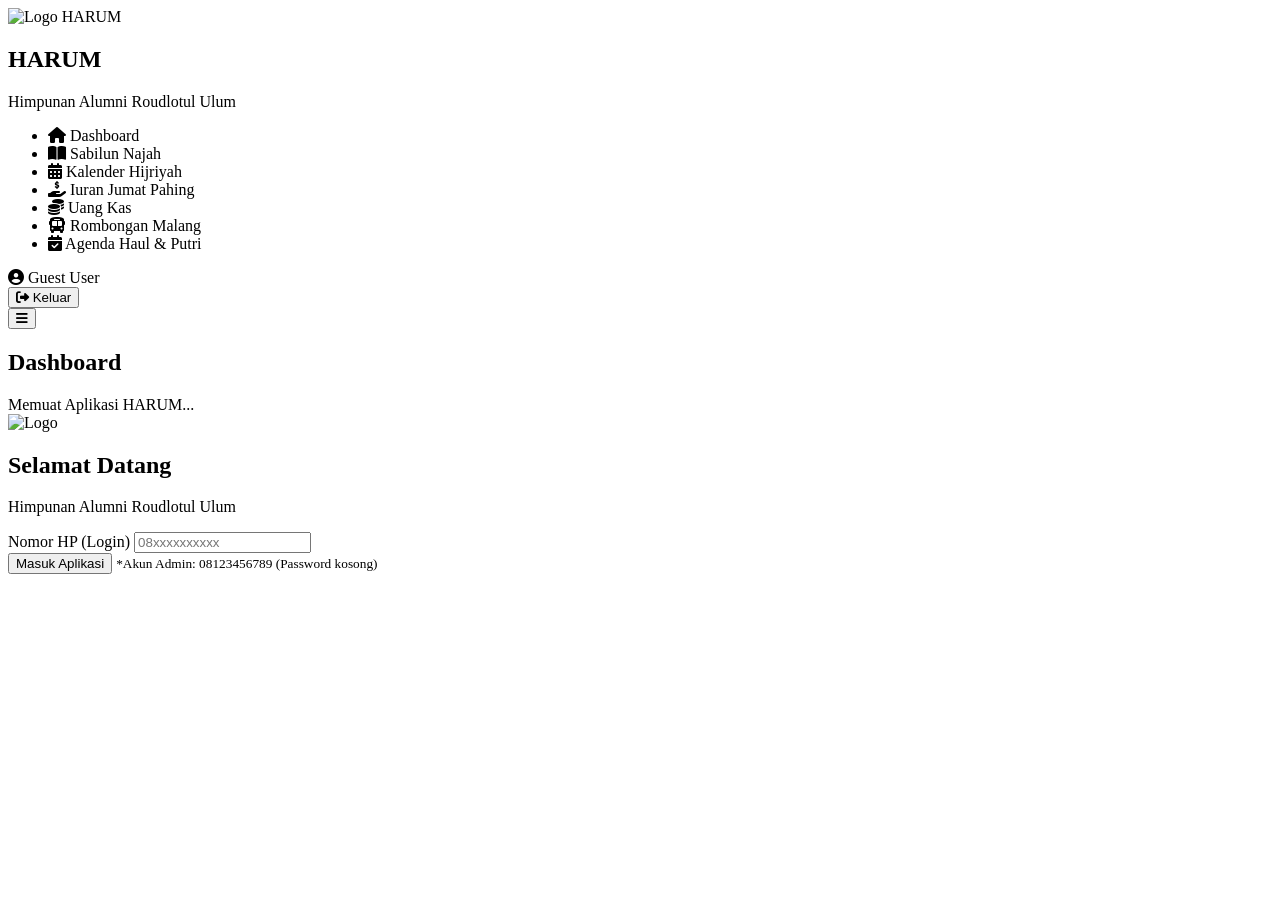
==== harum-app/index.html @ fa131736 "Create harum-app/index.html" ====
<!DOCTYPE html>
<html lang="id">
<head>
    <meta charset="UTF-8">
    <meta name="viewport" content="width=device-width, initial-scale=1.0">
    <title>HARUM - Himpunan Alumni Roudlotul Ulum</title>
    <!-- Link ke CSS Utama -->
    <link rel="stylesheet" href="style.css">
    <!-- Font Awesome untuk Ikon -->
    <link rel="stylesheet" href="https://cdnjs.cloudflare.com/ajax/libs/font-awesome/6.4.0/css/all.min.css">
    <!-- Library untuk Konversi Tanggal Hijriyah (Client-side) -->
    <script src="https://cdn.jsdelivr.net/npm/moment-hijri@2.1.0/moment-hijri.min.js"></script>
</head>
<body>

    <!-- SIDEBAR / NAVIGASI -->
    <nav id="sidebar" class="sidebar">
        <div class="sidebar-header">
            <!-- Logo disimpan di assets, pastikan nama filenya sesuai -->
            <img src="assets/logo.svg" alt="Logo HARUM" class="logo-img">
            <h1>HARUM</h1>
            <p>Himpunan Alumni Roudlotul Ulum</p>
        </div>

        <ul class="nav-links" id="navLinks">
            <li class="active" data-page="dashboard"><i class="fas fa-home"></i> Dashboard</li>
            <li data-page="sabilun"><i class="fas fa-book-open"></i> Sabilun Najah</li>
            <li data-page="kalender"><i class="fas fa-calendar-alt"></i> Kalender Hijriyah</li>
            <li data-page="iuran"><i class="fas fa-hand-holding-usd"></i> Iuran Jumat Pahing</li>
            <li data-page="kas"><i class="fas fa-coins"></i> Uang Kas</li>
            <li data-page="rombongan"><i class="fas fa-bus"></i> Rombongan Malang</li>
            <li data-page="agenda"><i class="fas fa-calendar-check"></i> Agenda Haul & Putri</li>
        </ul>

        <div class="sidebar-footer">
            <div id="userInfo" class="user-info">
                <i class="fas fa-user-circle"></i>
                <span id="userDisplayName">Guest</span>
                <span id="roleBadge" class="badge user-badge">User</span>
            </div>
            <button id="logoutBtn" class="btn-logout"><i class="fas fa-sign-out-alt"></i> Keluar</button>
        </div>
    </nav>

    <!-- OVERLAY (Untuk Mobile saat sidebar terbuka) -->
    <div id="overlay" class="overlay"></div>

    <!-- KONTEN UTAMA -->
    <main id="mainContent" class="main-content">
        <!-- HEADER APLIKASI -->
        <header class="top-header">
            <button id="menuToggle" class="menu-btn"><i class="fas fa-bars"></i></button>
            <div class="header-title">
                <h2 id="pageTitle">Dashboard</h2>
            </div>
            <div class="header-actions">
                <!-- Widget Quote akan di-render oleh JS di sini -->
                <div id="quoteWidget" class="quote-widget"></div>
            </div>
        </header>

        <!-- AREA KONTEN DINAMIS -->
        <section id="contentArea" class="content-wrapper">
            <!-- Semua halaman akan di-render oleh app.js atau component js ke dalam div ini -->
            <div id="pageContainer">
                <!-- Default: Loading Screen atau Login Screen (JS akan handle ini) -->
                <div class="loading-screen">Memuat Aplikasi HARUM...</div>
            </div>
        </section>
    </main>

    <!-- MODAL LOGIN -->
    <div id="loginModal" class="modal-overlay active">
        <div class="modal-content login-box">
            <div class="login-header">
                <img src="assets/logo.svg" alt="Logo" class="login-logo">
                <h2>Selamat Datang</h2>
                <p>Himpunan Alumni Roudlotul Ulum</p>
            </div>
            <form id="loginForm">
                <div class="form-group">
                    <label for="phoneInput">Nomor HP (Login)</label>
                    <input type="tel" id="phoneInput" placeholder="08xxxxxxxxxx" required>
                </div>
                <button type="submit" class="btn-primary btn-block">Masuk Aplikasi</button>
                <small class="helper-text">*Akun Admin: 08123456789 (Password kosong)</small>
            </form>
        </div>
    </div>

    <!-- Script Utama Aplikasi -->
    <script type="module" src="app.js"></script>
</body>
</html>
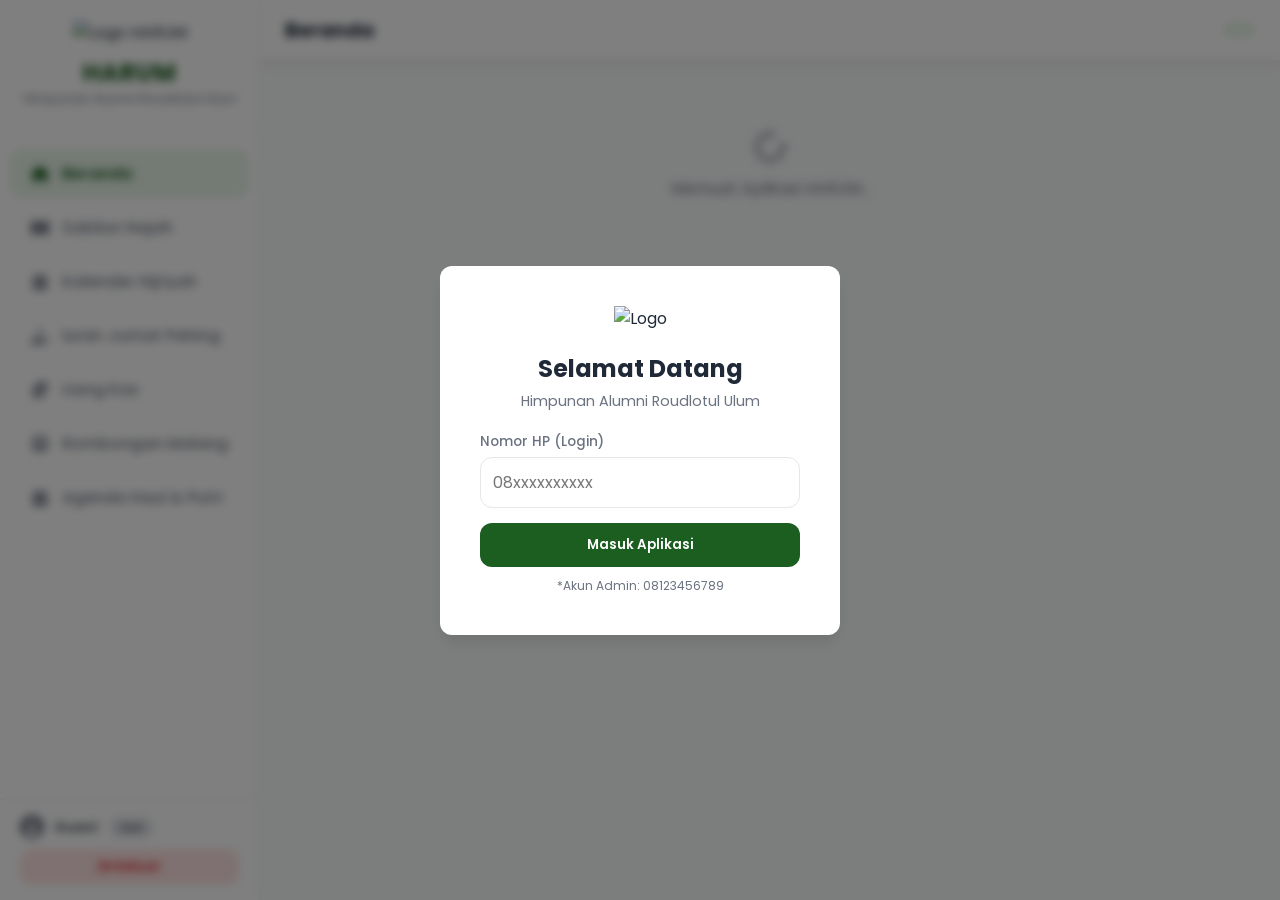
==== commit 6cf4d54a: "Update index.html" ====
--- a/harum-app/index.html
+++ b/harum-app/index.html
@@ -4,27 +4,38 @@
     <meta charset="UTF-8">
     <meta name="viewport" content="width=device-width, initial-scale=1.0">
     <title>HARUM - Himpunan Alumni Roudlotul Ulum</title>
+    
     <!-- Link ke CSS Utama -->
     <link rel="stylesheet" href="style.css">
+    
     <!-- Font Awesome untuk Ikon -->
     <link rel="stylesheet" href="https://cdnjs.cloudflare.com/ajax/libs/font-awesome/6.4.0/css/all.min.css">
-    <!-- Library untuk Konversi Tanggal Hijriyah (Client-side) -->
+    
+    <!-- Library untuk Konversi Tanggal Hijriyah & Jawa (Client-side) -->
     <script src="https://cdn.jsdelivr.net/npm/moment-hijri@2.1.0/moment-hijri.min.js"></script>
+    
+    <!-- Google Font: Amiri untuk Tulisan Arab (Blog Sabilun) & Poppins untuk UI -->
+    <link href="https://fonts.googleapis.com/css2?family=Amiri:ital,wght@0,400;0,700;1,400&family=Poppins:wght@300;400;500;600;700&display=swap" rel="stylesheet">
 </head>
 <body>
 
-    <!-- SIDEBAR / NAVIGASI -->
+    <!-- ============================================
+    SIDEBAR / NAVIGASI UTAMA
+    ============================================ -->
     <nav id="sidebar" class="sidebar">
         <div class="sidebar-header">
-            <!-- Logo disimpan di assets, pastikan nama filenya sesuai -->
+            <!-- Pastikan file logo.svg ada di folder assets -->
             <img src="assets/logo.svg" alt="Logo HARUM" class="logo-img">
             <h1>HARUM</h1>
             <p>Himpunan Alumni Roudlotul Ulum</p>
         </div>
 
         <ul class="nav-links" id="navLinks">
-            <li class="active" data-page="dashboard"><i class="fas fa-home"></i> Dashboard</li>
+            <!-- Beranda: Media Center -->
+            <li class="active" data-page="beranda"><i class="fas fa-home"></i> Beranda</li>
+            <!-- Sabilun Najah: Blog Arab -->
             <li data-page="sabilun"><i class="fas fa-book-open"></i> Sabilun Najah</li>
+            <!-- Fitur Lainnya -->
             <li data-page="kalender"><i class="fas fa-calendar-alt"></i> Kalender Hijriyah</li>
             <li data-page="iuran"><i class="fas fa-hand-holding-usd"></i> Iuran Jumat Pahing</li>
             <li data-page="kas"><i class="fas fa-coins"></i> Uang Kas</li>
@@ -42,34 +53,43 @@
         </div>
     </nav>
 
-    <!-- OVERLAY (Untuk Mobile saat sidebar terbuka) -->
+    <!-- Overlay (Untuk Mobile saat sidebar terbuka) -->
     <div id="overlay" class="overlay"></div>
 
-    <!-- KONTEN UTAMA -->
+    <!-- ============================================
+    KONTEN UTAMA
+    ============================================ -->
     <main id="mainContent" class="main-content">
         <!-- HEADER APLIKASI -->
         <header class="top-header">
+            <!-- Tombol Menu Mobile -->
             <button id="menuToggle" class="menu-btn"><i class="fas fa-bars"></i></button>
+            
             <div class="header-title">
-                <h2 id="pageTitle">Dashboard</h2>
+                <h2 id="pageTitle">Beranda</h2>
             </div>
+            
             <div class="header-actions">
-                <!-- Widget Quote akan di-render oleh JS di sini -->
+                <!-- Widget Quote Al-Qur'an Dinamis -->
                 <div id="quoteWidget" class="quote-widget"></div>
             </div>
         </header>
 
         <!-- AREA KONTEN DINAMIS -->
         <section id="contentArea" class="content-wrapper">
-            <!-- Semua halaman akan di-render oleh app.js atau component js ke dalam div ini -->
             <div id="pageContainer">
-                <!-- Default: Loading Screen atau Login Screen (JS akan handle ini) -->
-                <div class="loading-screen">Memuat Aplikasi HARUM...</div>
+                <!-- Akan diisi oleh app.js -->
+                <div class="loading-screen" style="text-align:center; padding:50px; color:#6b7280;">
+                    <i class="fas fa-spinner fa-spin fa-2x"></i>
+                    <p style="margin-top:10px;">Memuat Aplikasi HARUM...</p>
+                </div>
             </div>
         </section>
     </main>
 
-    <!-- MODAL LOGIN -->
+    <!-- ============================================
+    MODAL LOGIN
+    ============================================ -->
     <div id="loginModal" class="modal-overlay active">
         <div class="modal-content login-box">
             <div class="login-header">
@@ -83,12 +103,14 @@
                     <input type="tel" id="phoneInput" placeholder="08xxxxxxxxxx" required>
                 </div>
                 <button type="submit" class="btn-primary btn-block">Masuk Aplikasi</button>
-                <small class="helper-text">*Akun Admin: 08123456789 (Password kosong)</small>
+                <small class="helper-text">*Akun Admin: 08123456789</small>
             </form>
         </div>
     </div>
 
-    <!-- Script Utama Aplikasi -->
+    <!-- ============================================
+    SCRIPT UTAMA (MODULAR)
+    ============================================ -->
     <script type="module" src="app.js"></script>
 </body>
 </html>
--- a/harum-app/style.css
+++ b/harum-app/style.css
@@ -0,0 +1,372 @@
+/* =========================================
+   1. IMPORTS & VARIABLES
+   ========================================= */
+@import url('https://fonts.googleapis.com/css2?family=Amiri:ital,wght@0,400;0,700;1,400&family=Poppins:wght@300;400;500;600;700&display=swap');
+
+:root {
+    --primary-color: #1b5e20; /* Hijau tua sesuai logo */
+    --primary-light: #388e3c;
+    --primary-bg: #e8f5e9;
+    --white: #ffffff;
+    --gray-50: #f9fafb;
+    --gray-100: #f3f4f6;
+    --gray-200: #e5e7eb;
+    --gray-600: #6b7280;
+    --gray-800: #1f2937;
+    --sidebar-width: 260px;
+    --shadow-md: 0 4px 6px -1px rgba(0, 0, 0, 0.1);
+    --shadow-lg: 0 10px 15px -3px rgba(0, 0, 0, 0.1);
+    --radius: 12px;
+    --transition: all 0.3s ease;
+}
+
+* {
+    margin: 0;
+    padding: 0;
+    box-sizing: border-box;
+    font-family: 'Poppins', sans-serif; /* Font Utama */
+}
+
+body {
+    background-color: var(--gray-50);
+    color: var(--gray-800);
+    display: flex;
+    height: 100vh;
+    overflow: hidden;
+}
+
+/* =========================================
+   2. SIDEBAR (Navigasi)
+   ========================================= */
+.sidebar {
+    width: var(--sidebar-width);
+    background: var(--white);
+    height: 100vh;
+    display: flex;
+    flex-direction: column;
+    border-right: 1px solid var(--gray-200);
+    position: fixed;
+    top: 0;
+    left: 0;
+    z-index: 1000;
+    transition: transform 0.3s ease;
+    overflow-y: auto;
+}
+
+.sidebar-header {
+    padding: 20px;
+    text-align: center;
+    border-bottom: 1px solid var(--gray-100);
+}
+
+.logo-img, .login-logo {
+    width: 80px;
+    height: 80px;
+    object-fit: contain;
+    margin-bottom: 10px;
+}
+
+.sidebar-header h1 {
+    font-size: 1.5rem;
+    color: var(--primary-color);
+    letter-spacing: 1px;
+}
+.sidebar-header p {
+    font-size: 0.8rem;
+    color: var(--gray-600);
+}
+
+.nav-links {
+    list-style: none;
+    padding: 15px 0;
+    flex: 1;
+}
+.nav-links li {
+    padding: 12px 20px;
+    margin: 5px 10px;
+    border-radius: var(--radius);
+    cursor: pointer;
+    display: flex;
+    align-items: center;
+    gap: 12px;
+    color: var(--gray-600);
+    transition: var(--transition);
+    font-weight: 500;
+}
+.nav-links li i {
+    width: 20px;
+    text-align: center;
+}
+.nav-links li:hover {
+    background-color: var(--gray-100);
+}
+.nav-links li.active {
+    background-color: var(--primary-bg);
+    color: var(--primary-color);
+    font-weight: 600;
+}
+
+.sidebar-footer {
+    padding: 15px 20px;
+    border-top: 1px solid var(--gray-200);
+}
+.user-info {
+    display: flex;
+    align-items: center;
+    gap: 10px;
+    margin-bottom: 10px;
+}
+.user-info i { font-size: 1.5rem; color: var(--gray-600); }
+.user-info span { font-size: 0.9rem; font-weight: 500; }
+.badge.user-badge {
+    background: var(--gray-200);
+    padding: 2px 10px;
+    border-radius: 20px;
+    font-size: 0.7rem;
+    color: var(--gray-800);
+}
+.btn-logout {
+    width: 100%;
+    background: #fee2e2;
+    color: #dc2626;
+    border: none;
+    padding: 8px;
+    border-radius: var(--radius);
+    cursor: pointer;
+    font-weight: 600;
+    transition: var(--transition);
+}
+.btn-logout:hover { background: #fecaca; }
+
+/* =========================================
+   3. MAIN CONTENT & HEADER
+   ========================================= */
+.main-content {
+    margin-left: var(--sidebar-width);
+    flex: 1;
+    height: 100vh;
+    display: flex;
+    flex-direction: column;
+    overflow: hidden;
+}
+
+.top-header {
+    background: var(--white);
+    padding: 15px 25px;
+    display: flex;
+    justify-content: space-between;
+    align-items: center;
+    border-bottom: 1px solid var(--gray-200);
+    box-shadow: var(--shadow-md);
+    z-index: 10;
+}
+
+.menu-btn {
+    display: none; /* Hidden on Desktop */
+    background: none;
+    border: none;
+    font-size: 1.5rem;
+    color: var(--gray-800);
+    cursor: pointer;
+}
+
+.header-title h2 { font-size: 1.25rem; color: var(--gray-800); }
+
+/* Widget Quote Ayat (Header) */
+.quote-widget {
+    background: var(--primary-bg);
+    padding: 8px 16px;
+    border-radius: 20px;
+    font-family: 'Amiri', serif;
+    font-size: 0.9rem;
+    color: var(--primary-color);
+    max-width: 300px;
+    text-align: center;
+    white-space: nowrap;
+    overflow: hidden;
+    text-overflow: ellipsis;
+}
+
+.content-wrapper {
+    flex: 1;
+    padding: 20px;
+    overflow-y: auto;
+    background: var(--gray-50);
+}
+
+/* =========================================
+   4. LOGIN MODAL
+   ========================================= */
+.modal-overlay {
+    position: fixed;
+    top: 0; left: 0; width: 100%; height: 100%;
+    background: rgba(0, 0, 0, 0.5);
+    backdrop-filter: blur(5px);
+    display: flex;
+    justify-content: center;
+    align-items: center;
+    z-index: 9999;
+    transition: opacity 0.3s ease;
+}
+.modal-overlay.hidden {
+    opacity: 0;
+    pointer-events: none;
+}
+.modal-content.login-box {
+    background: var(--white);
+    padding: 40px;
+    border-radius: var(--radius);
+    width: 100%;
+    max-width: 400px;
+    box-shadow: var(--shadow-lg);
+    text-align: center;
+}
+.login-box .login-logo { width: 70px; height: 70px; }
+.login-box h2 { margin: 10px 0 5px; color: var(--gray-800); }
+.login-box p { color: var(--gray-600); font-size: 0.9rem; margin-bottom: 20px;}
+
+.form-group { margin-bottom: 15px; text-align: left; }
+.form-group label { display: block; font-size: 0.85rem; font-weight: 500; margin-bottom: 5px; color: var(--gray-600);}
+.form-group input {
+    width: 100%;
+    padding: 12px;
+    border: 1px solid var(--gray-200);
+    border-radius: var(--radius);
+    font-size: 1rem;
+    transition: var(--transition);
+}
+.form-group input:focus { outline: 2px solid var(--primary-light); border-color: transparent; }
+
+.btn-primary {
+    background: var(--primary-color);
+    color: var(--white);
+    border: none;
+    padding: 12px;
+    border-radius: var(--radius);
+    font-weight: 600;
+    cursor: pointer;
+    transition: var(--transition);
+}
+.btn-primary:hover { background: var(--primary-light); }
+.btn-block { width: 100%; }
+.helper-text { display: block; margin-top: 10px; font-size: 0.75rem; color: var(--gray-600); }
+
+/* =========================================
+   5. UI COMPONENTS (Blog, Grid, Video)
+   ========================================= */
+/* Konten Halaman */
+.page-container { display: block; }
+
+/* Fitur Blog (Untuk Sabilun Najah) */
+.blog-article {
+    background: var(--white);
+    border-radius: var(--radius);
+    padding: 25px;
+    box-shadow: var(--shadow-md);
+    margin-bottom: 20px;
+}
+.blog-article h2 { color: var(--primary-color); margin-bottom: 15px; }
+.blog-content {
+    font-family: 'Amiri', serif;
+    font-size: 1.2rem;
+    line-height: 1.8;
+    text-align: right;
+    direction: rtl;
+    color: #1a1a1a;
+}
+.blog-content p { margin-bottom: 15px; }
+
+/* Beranda Media Grid */
+.media-grid {
+    display: grid;
+    grid-template-columns: repeat(auto-fill, minmax(280px, 1fr));
+    gap: 20px;
+}
+.media-card {
+    background: var(--white);
+    border-radius: var(--radius);
+    overflow: hidden;
+    box-shadow: var(--shadow-md);
+    transition: var(--transition);
+}
+.media-card:hover { transform: translateY(-5px); }
+.media-card img {
+    width: 100%;
+    height: 200px;
+    object-fit: cover;
+}
+.media-video {
+    position: relative;
+    padding-bottom: 56.25%; /* 16:9 aspect ratio */
+    height: 0;
+}
+.media-video iframe {
+    position: absolute;
+    top: 0; left: 0;
+    width: 100%;
+    height: 100%;
+}
+.media-info { padding: 15px; }
+
+/* Tabel Data (Iuran, Kas) */
+.table-responsive {
+    background: var(--white);
+    border-radius: var(--radius);
+    overflow-x: auto;
+    box-shadow: var(--shadow-md);
+}
+table {
+    width: 100%;
+    border-collapse: collapse;
+}
+th, td {
+    padding: 12px 15px;
+    text-align: left;
+    border-bottom: 1px solid var(--gray-200);
+}
+th { background: var(--gray-50); font-weight: 600; color: var(--gray-600);}
+tr:last-child td { border-bottom: none; }
+
+/* Tombol Admin */
+.admin-actions {
+    margin-bottom: 15px;
+    display: flex;
+    gap: 10px;
+    flex-wrap: wrap;
+}
+.btn-action {
+    padding: 8px 16px;
+    border-radius: 6px;
+    border: none;
+    cursor: pointer;
+    font-weight: 500;
+}
+.btn-add { background: var(--primary-color); color: white; }
+.btn-edit { background: #f59e0b; color: white; }
+.btn-delete { background: #ef4444; color: white; }
+
+/* =========================================
+   6. RESPONSIVE (MOBILE)
+   ========================================= */
+@media (max-width: 1024px) {
+    .sidebar { transform: translateX(-100%); }
+    .sidebar.open { transform: translateX(0); }
+    .main-content { margin-left: 0; }
+    .menu-btn { display: block; }
+    .overlay {
+        position: fixed;
+        top: 0; left: 0; width: 100%; height: 100%;
+        background: rgba(0,0,0,0.5);
+        z-index: 900;
+        display: none;
+    }
+    .overlay.active { display: block; }
+}
+
+@media (max-width: 600px) {
+    .top-header { padding: 10px 15px; }
+    .header-title h2 { font-size: 1rem; }
+    .quote-widget { display: none; } /* Hide quote on very small screen */
+    .media-grid { grid-template-columns: 1fr; }
+    .blog-content { font-size: 1rem; }
+}
